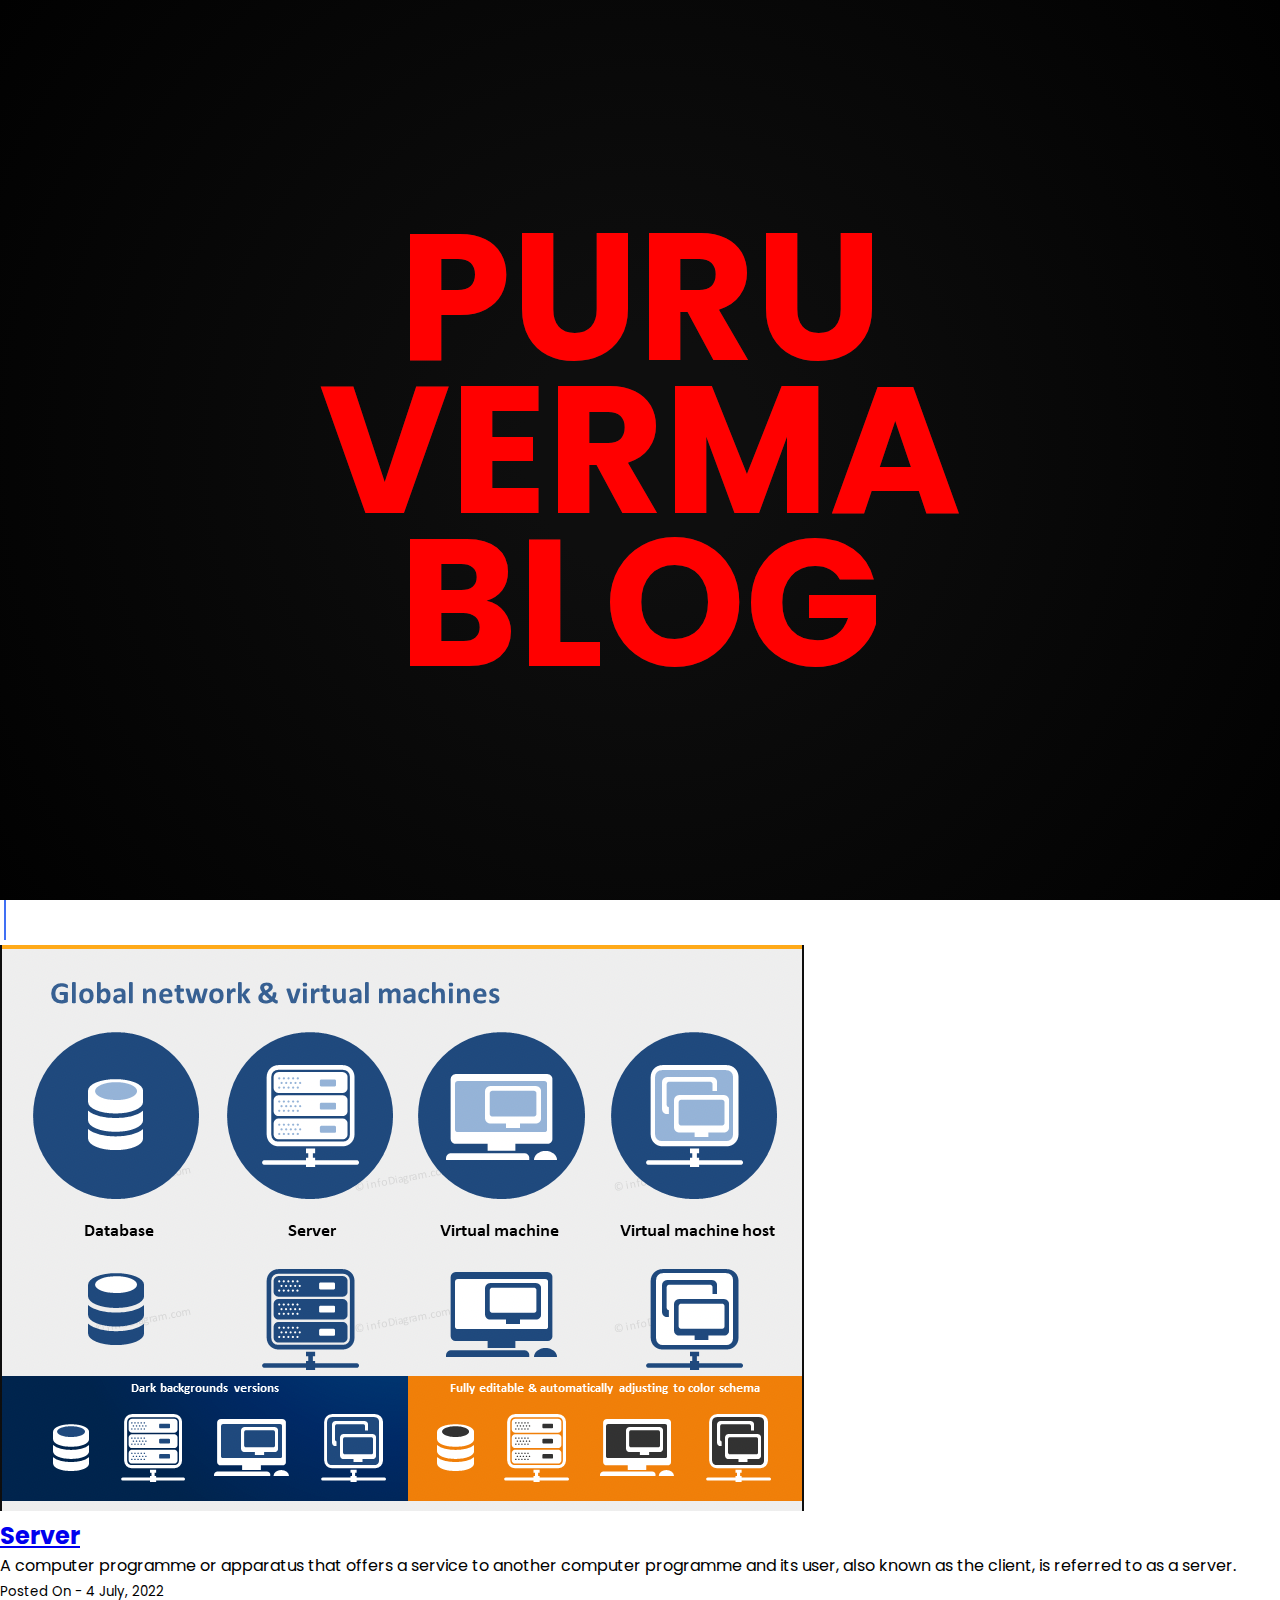
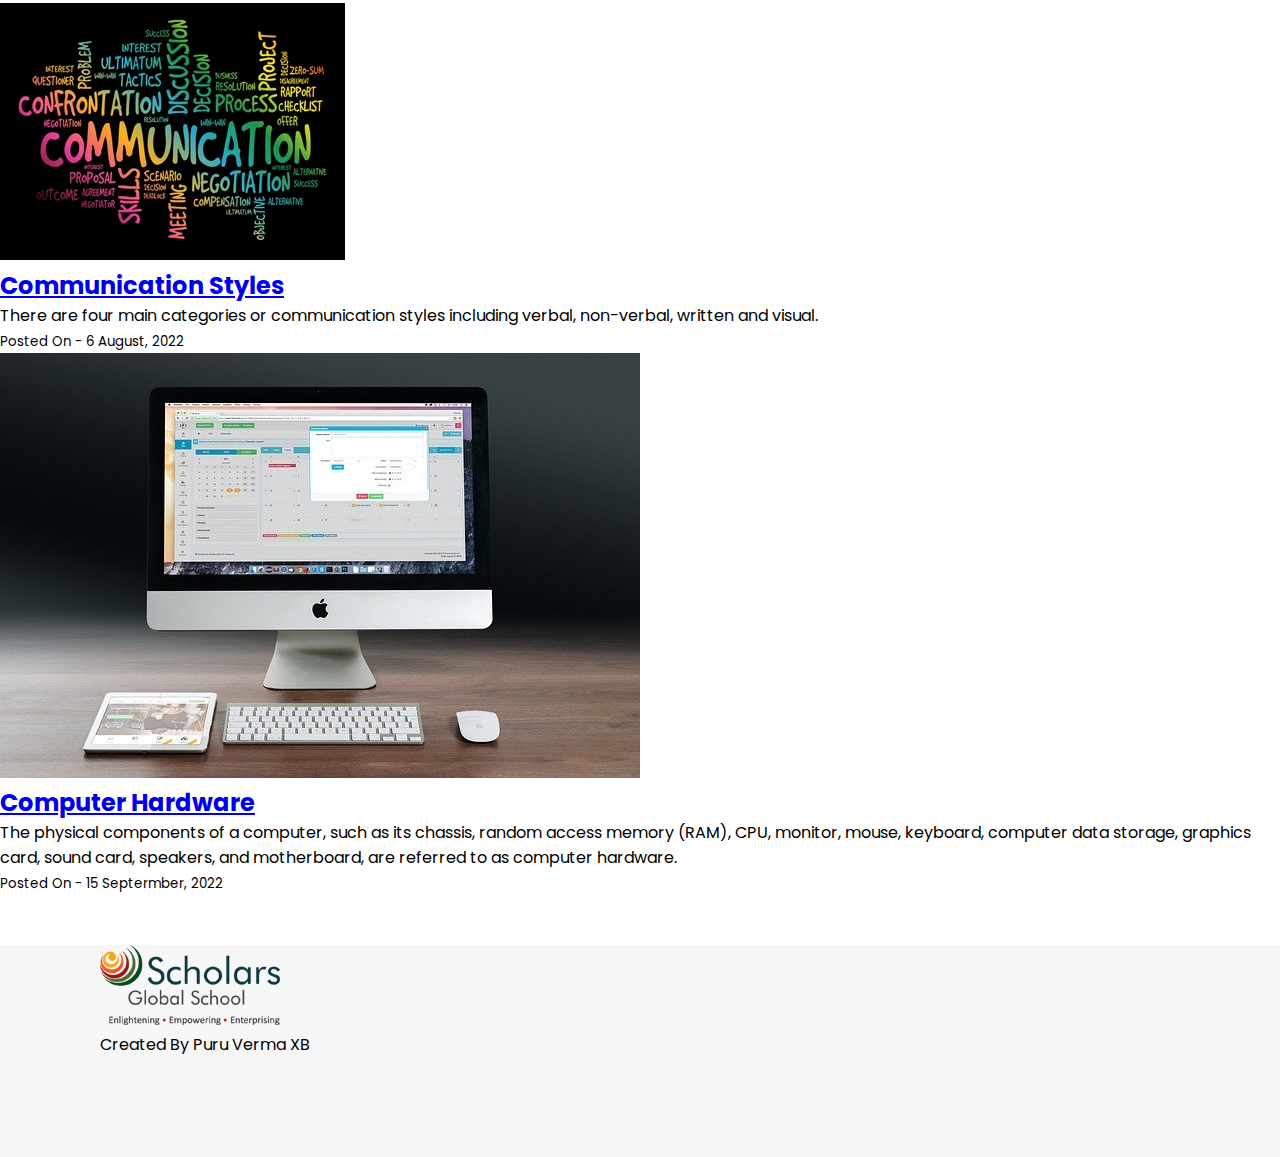
==== index.html @ 23d1e854 "Add files via upload" ====
<!DOCTYPE html>
<html lang="en">

<head>
  <meta charset="UTF-8" />
  <meta http-equiv="X-UA-Compatible" content="IE=edge" />
  <meta name="viewport" content="width=device-width, initial-scale=1.0" />
  <title>Document</title>
  <link href="https://cdn.jsdelivr.net/npm/bootstrap@5.2.0/dist/css/bootstrap.min.css" rel="stylesheet"
    integrity="sha384-gH2yIJqKdNHPEq0n4Mqa/HGKIhSkIHeL5AyhkYV8i59U5AR6csBvApHHNl/vI1Bx" crossorigin="anonymous">

  <link rel="stylesheet" href="style.css">
  <link rel='shortcut icon' type='image/x-icon' href='/favicon.ico' />

<body>
  <div class="panel">
    <h1 class="jj">
      <span>Puru Verma</span>
      <span>Blog</span>
    </h1>
    <h1 class="jj">
      <span>Puru Verma</span>
      <span>Blog</span>
    </h1>
  </div>

  <section>
    <div class="container">
      <span class="text sec-text">Blog</span>
    </div>

    <!-- card -->
    <div class="row row-cols-1 row-cols-md-3 g-4">
      <div class="col">
        <div class="card h-100">
          <img
            src="./images/SERVER.png"
            class="card-img-top" alt="...">
          <div class="card-body">
            <a href="blog/blogPost1.html" class="cardLink">
              <h2 class="card-title">Server</h2>
            </a>
            <p class="card-text"> A computer programme or apparatus that offers a service to another
              computer programme and its user, also known as the client, is referred
              to as a server.</p>
          </div>
          <div class="card-footer">
            <small class="text-muted">Posted On - 4 July, 2022</small>
          </div>
        </div>
      </div>
      <div class="col">
        <div class="card h-100">
          <img
            src="./images/communication.png"
            class="card-img-top" alt="...">
          <div class="card-body">
            <a href="blog/blogPost2.html" class="cardLink">
              <h2 class="card-title">Communication Styles</h2>
            </a>
            <p class="card-text">There are four main categories or communication styles including verbal, non-verbal, written and visual.

            </p>
          </div>
          <div class="card-footer">
            <small class="text-muted">Posted On - 6 August, 2022</small>
          </div>
        </div>
      </div>
      <div class="col">
        <div class="card h-100">
          <img
            src="./images/apple_640.jpg"
            class="card-img-top" alt="...">
          <div class="card-body">
            <a href="blog/blogPost3.html" class="cardLink">
              <h2 class="card-title">Computer Hardware</h2>
            </a>
            <p class="card-text">The physical components of a computer, such as its chassis, random
              access memory (RAM), CPU, monitor, mouse, keyboard, computer data
              storage, graphics card, sound card, speakers, and motherboard, are
              referred to as computer hardware.</p>
          </div>
          <div class="card-footer">
            <small class="text-muted">Posted On - 15 Septermber, 2022</small>
          </div>
        </div>
      </div>
    </div>
  </section>
  <!-- card ends -->



  <!-- footer -->
  <div class="card-footer footer " style="">
    <div class="footer_product container">
      <img src="./images/logo_98.png" alt="" srcset="" class="p-4 pt-6">
      <span class="">Created By Puru Verma XB</span>
    </div>
  </div>

  <!-- footer ends -->

  <script src="index.js"></script>
  <script src="https://cdn.jsdelivr.net/npm/bootstrap@5.2.0/dist/js/bootstrap.bundle.min.js"
    integrity="sha384-A3rJD856KowSb7dwlZdYEkO39Gagi7vIsF0jrRAoQmDKKtQBHUuLZ9AsSv4jD4Xa"
    crossorigin="anonymous"></script>

</body>

</html>
---- style.css ----
@import url(https://fonts.googleapis.com/css?family=Khula:700);
@import url("https://fonts.googleapis.com/css2?family=Poppins:wght@200;300;400;500;600&display=swap");
* {
  font-family: "JJ", sans-serif;
  margin: 0;
  padding: 0;
  box-sizing: border-box;
}

.panel {
  overflow: auto;
  width: 100%;
  height: 100vh;
  position: relative;
  background: radial-gradient(circle, #0e0e0e 15%, #010101);
}

.jj {
  position: absolute;
  top: 50%;
  left: 50%;
  transform: translate(-50%, -50%);
  text-align: center;
  font-size: 20vmin;
  color: rgb(42, 35, 35);
  line-height: 0.85;
  text-transform: uppercase;
  background-image: url(https://anonimag.es/i/cee6d0f7-9dd3-430b-b9c3-bee2c52779b453d9f.jpg);
  background-size: contain;
  -webkit-text-fill-color: rgba(255, 255, 255, 0.1);
  -webkit-background-clip: text;
  z-index: 10;
}
.jj + .jj {
  -webkit-text-fill-color: red;
  z-index: 20;
  -webkit-animation: meh 3s ease-out infinite alternate;
          animation: meh 3s ease-out infinite alternate;
}
@-webkit-keyframes meh {
  from {
    -webkit-clip-path: polygon(100% 0, 100% 100%, 20% 100%, 61% 91%, 94% 47%);
            clip-path: polygon(100% 0, 100% 100%, 20% 100%, 61% 91%, 94% 47%);
  }
  50% {
    -webkit-clip-path: polygon(100% 0, 100% 100%, 20% 100%, 59% 52%, 74% 13%);
            clip-path: polygon(100% 0, 100% 100%, 20% 100%, 59% 52%, 74% 13%);
  }
  to {
    -webkit-clip-path: polygon(100% 0, 100% 100%, 0 100%, 0 85%, 87% 41%);
            clip-path: polygon(100% 0, 100% 100%, 0 100%, 0 85%, 87% 41%);
  }
}
@keyframes meh {
  from {
    -webkit-clip-path: polygon(100% 0, 100% 100%, 20% 100%, 61% 91%, 94% 47%);
            clip-path: polygon(100% 0, 100% 100%, 20% 100%, 61% 91%, 94% 47%);
  }
  50% {
    -webkit-clip-path: polygon(100% 0, 100% 100%, 20% 100%, 59% 52%, 74% 13%);
            clip-path: polygon(100% 0, 100% 100%, 20% 100%, 59% 52%, 74% 13%);
  }
  to {
    -webkit-clip-path: polygon(100% 0, 100% 100%, 0 100%, 0 85%, 87% 41%);
            clip-path: polygon(100% 0, 100% 100%, 0 100%, 0 85%, 87% 41%);
  }
}
.jj span {
  display: block;
}

@font-face {
  font-family: "JJ";
  src: url("GothicNo13BT-Regular.eot");
  font-weight: normal;
  font-style: normal;
}
@font-face {
  font-family: "JJ";
  src: url([data-uri]) format("woff2"), url([data-uri]) format("woff"), url("GothicNo13BT-Regular.ttf") format("truetype");
  font-weight: normal;
  font-style: normal;
}
.hidden {
  opacity: 0;
}

.console-container {
  font-family: Khula;
  font-size: 4em;
  text-align: center;
  height: 200px;
  width: 600px;
  display: block;
  position: absolute;
  color: white;
  top: 0;
  bottom: 0;
  left: 0;
  right: 0;
  margin: auto;
}

.console-underscore {
  display: inline-block;
  position: relative;
  top: -0.14em;
  left: 10px;
}

/* ===== Google Font Import - Poppins ===== */
* {
  font-family: "Poppins", sans-serif;
}

section {
  display: flex;
  justify-content: center;
  overflow: hidden;
  flex-direction: column;
}

.container {
  width: 246px;
  overflow: hidden;
  margin-top: -100px;
}

.container .text {
  position: relative;
  top: 0;
  left: 0%;
  color: #4070F4;
  font-weight: 600;
  font-size: 6rem;
  margin: 4px;
}

.text.sec-text:before {
  content: "";
  position: absolute;
  bottom: 0px;
  left: 0;
  height: 50%;
  width: 100%;
  background-color: #fff;
  border-left: 2px solid #4070F4;
  -webkit-animation: animate 4s steps(12) infinite;
          animation: animate 4s steps(12) infinite;
}

@-webkit-keyframes animate {
  40%, 60% {
    left: calc(100% + 4px);
  }
  100% {
    left: 0%;
  }
}

@keyframes animate {
  40%, 60% {
    left: calc(100% + 4px);
  }
  100% {
    left: 0%;
  }
}
@media (max-width: 768px) {
  .container {
    margin-top: 100px;
  }
  .container .text {
    font-size: 3rem;
  }
  .text.sec-text:before {
    height: 100%;
  }
}
.footer {
  background-color: #f7f7f7;
  margin-top: 50px;
  padding: 100px;
}

.footer p {
  font-family: "Poppins", sans-serif;
  text-align: center;
}/*# sourceMappingURL=style.css.map */
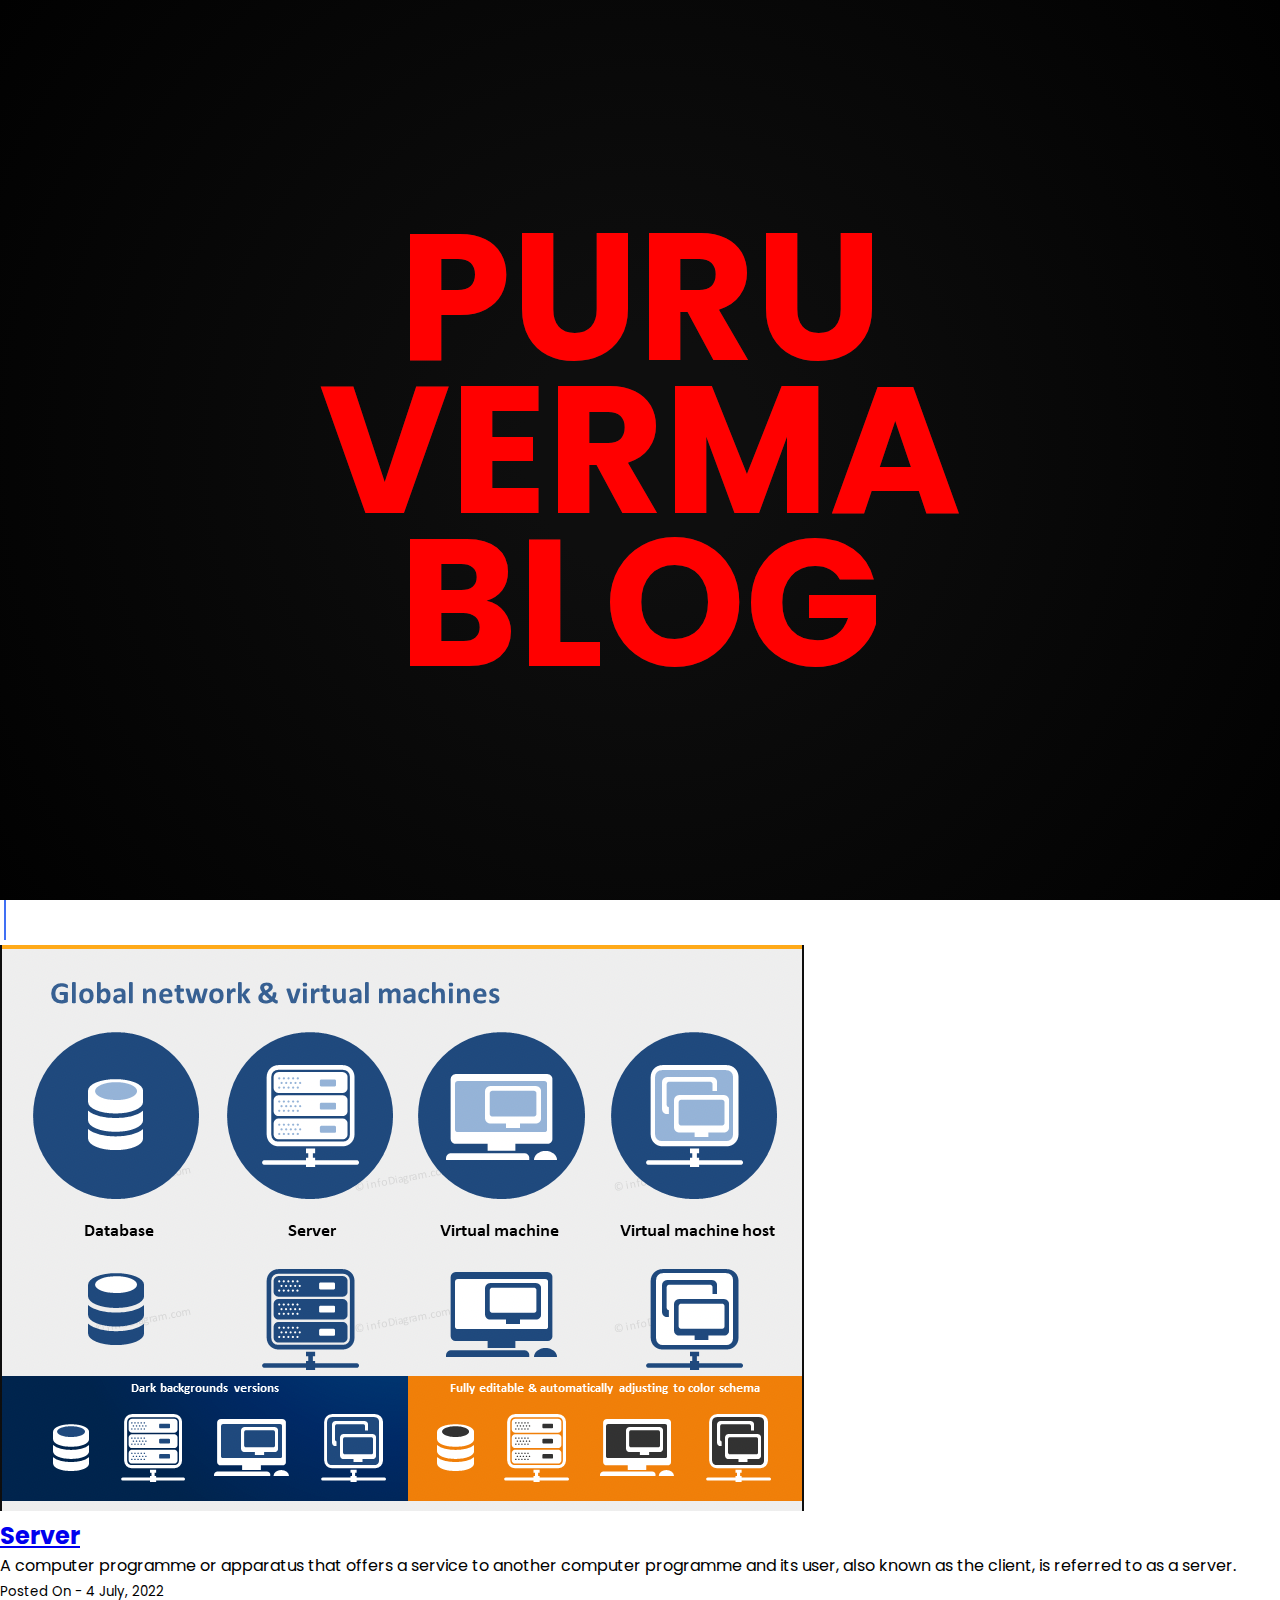
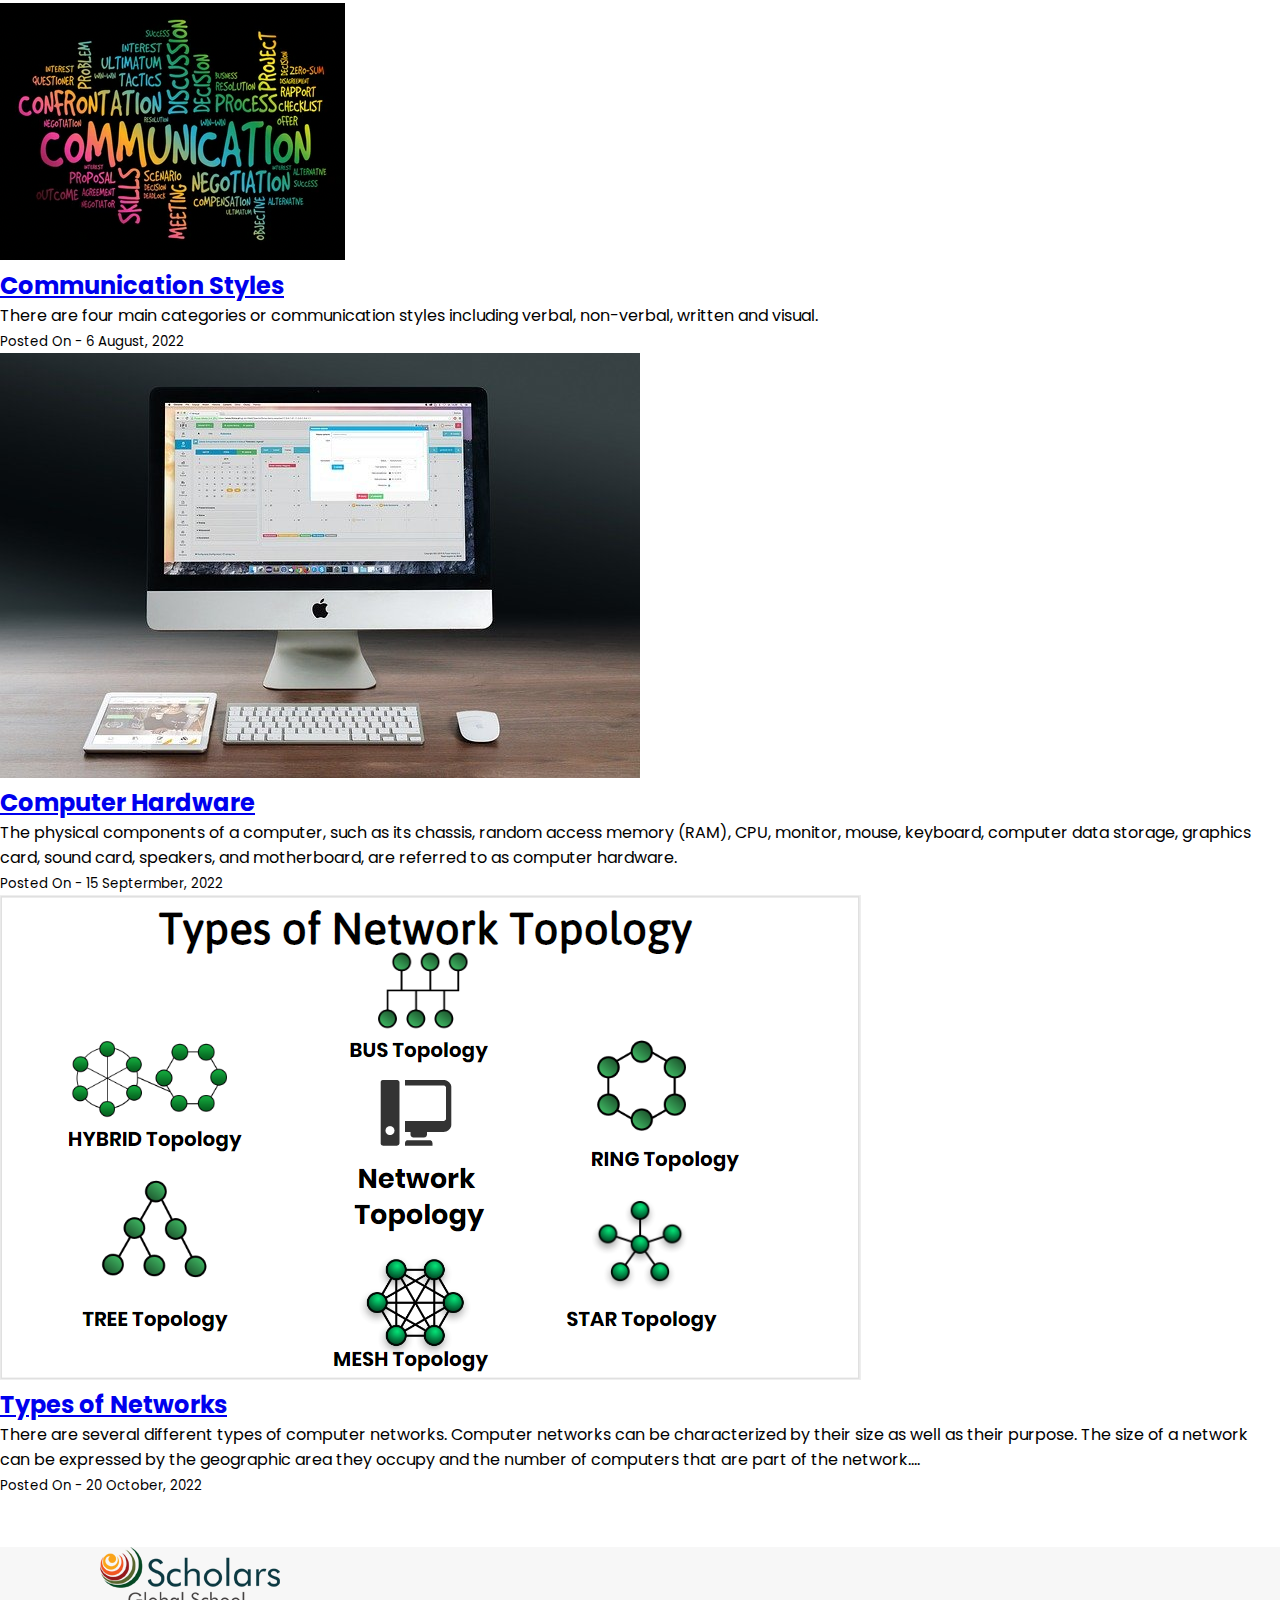
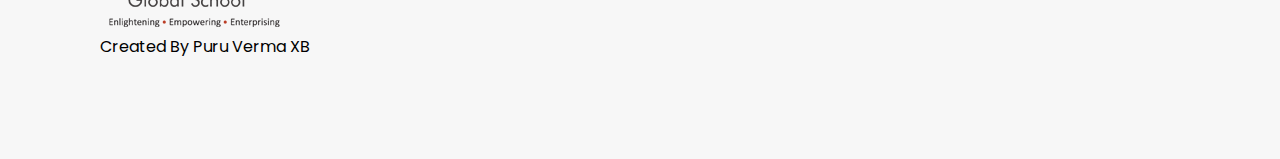
==== commit a7033c88: "Update index.html" ====
--- a/index.html
+++ b/index.html
@@ -5,12 +5,12 @@
   <meta charset="UTF-8" />
   <meta http-equiv="X-UA-Compatible" content="IE=edge" />
   <meta name="viewport" content="width=device-width, initial-scale=1.0" />
-  <title>Document</title>
+  <title>Puru Verma Blog</title>
   <link href="https://cdn.jsdelivr.net/npm/bootstrap@5.2.0/dist/css/bootstrap.min.css" rel="stylesheet"
     integrity="sha384-gH2yIJqKdNHPEq0n4Mqa/HGKIhSkIHeL5AyhkYV8i59U5AR6csBvApHHNl/vI1Bx" crossorigin="anonymous">
 
   <link rel="stylesheet" href="style.css">
-  <link rel='shortcut icon' type='image/x-icon' href='/favicon.ico' />
+  <link rel='shortcut icon' type='image/x-icon' href='/favicon.ico?' />
 
 <body>
   <div class="panel">
@@ -86,6 +86,25 @@
           </div>
         </div>
       </div>
+      <!-- fourth blog -->
+      <div class="col">
+            <div class="card h-100">
+                <img
+                        src="./images/Types-of-network-topology-2.png"
+                        class="card-img-top" alt="...">
+                <div class="card-body">
+                    <a href="blog/blogPost4.html" class="cardLink">
+                        <h2 class="card-title">Types of Networks</h2>
+                    </a>
+                    <p class="card-text">There are several different types of computer networks. Computer networks can be characterized by their size as well as their purpose.
+
+                        The size of a network can be expressed by the geographic area they occupy and the number of computers that are part of the network....</p>
+                </div>
+                <div class="card-footer">
+                    <small class="text-muted">Posted On - 20 October, 2022</small>
+                </div>
+            </div>
+        </div>
     </div>
   </section>
   <!-- card ends -->
@@ -109,4 +128,4 @@
 
 </body>
 
-</html>+</html>
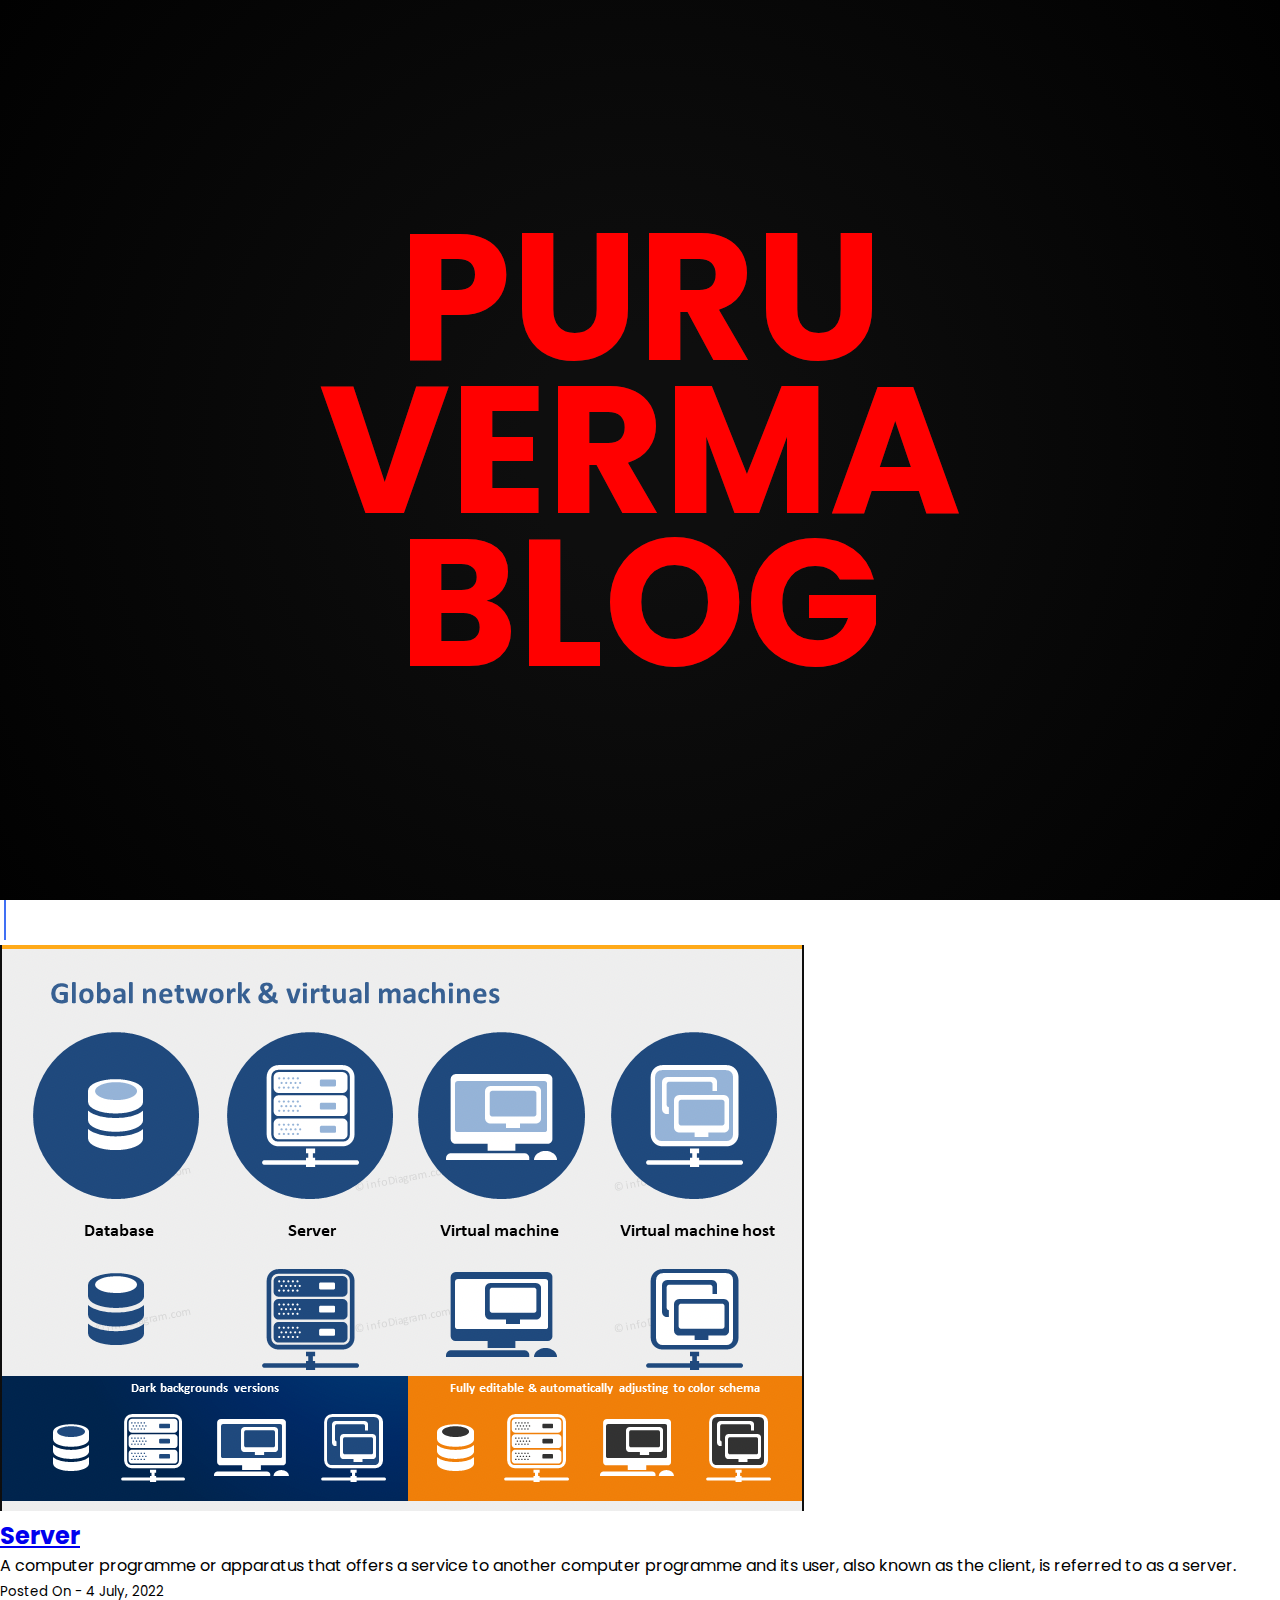
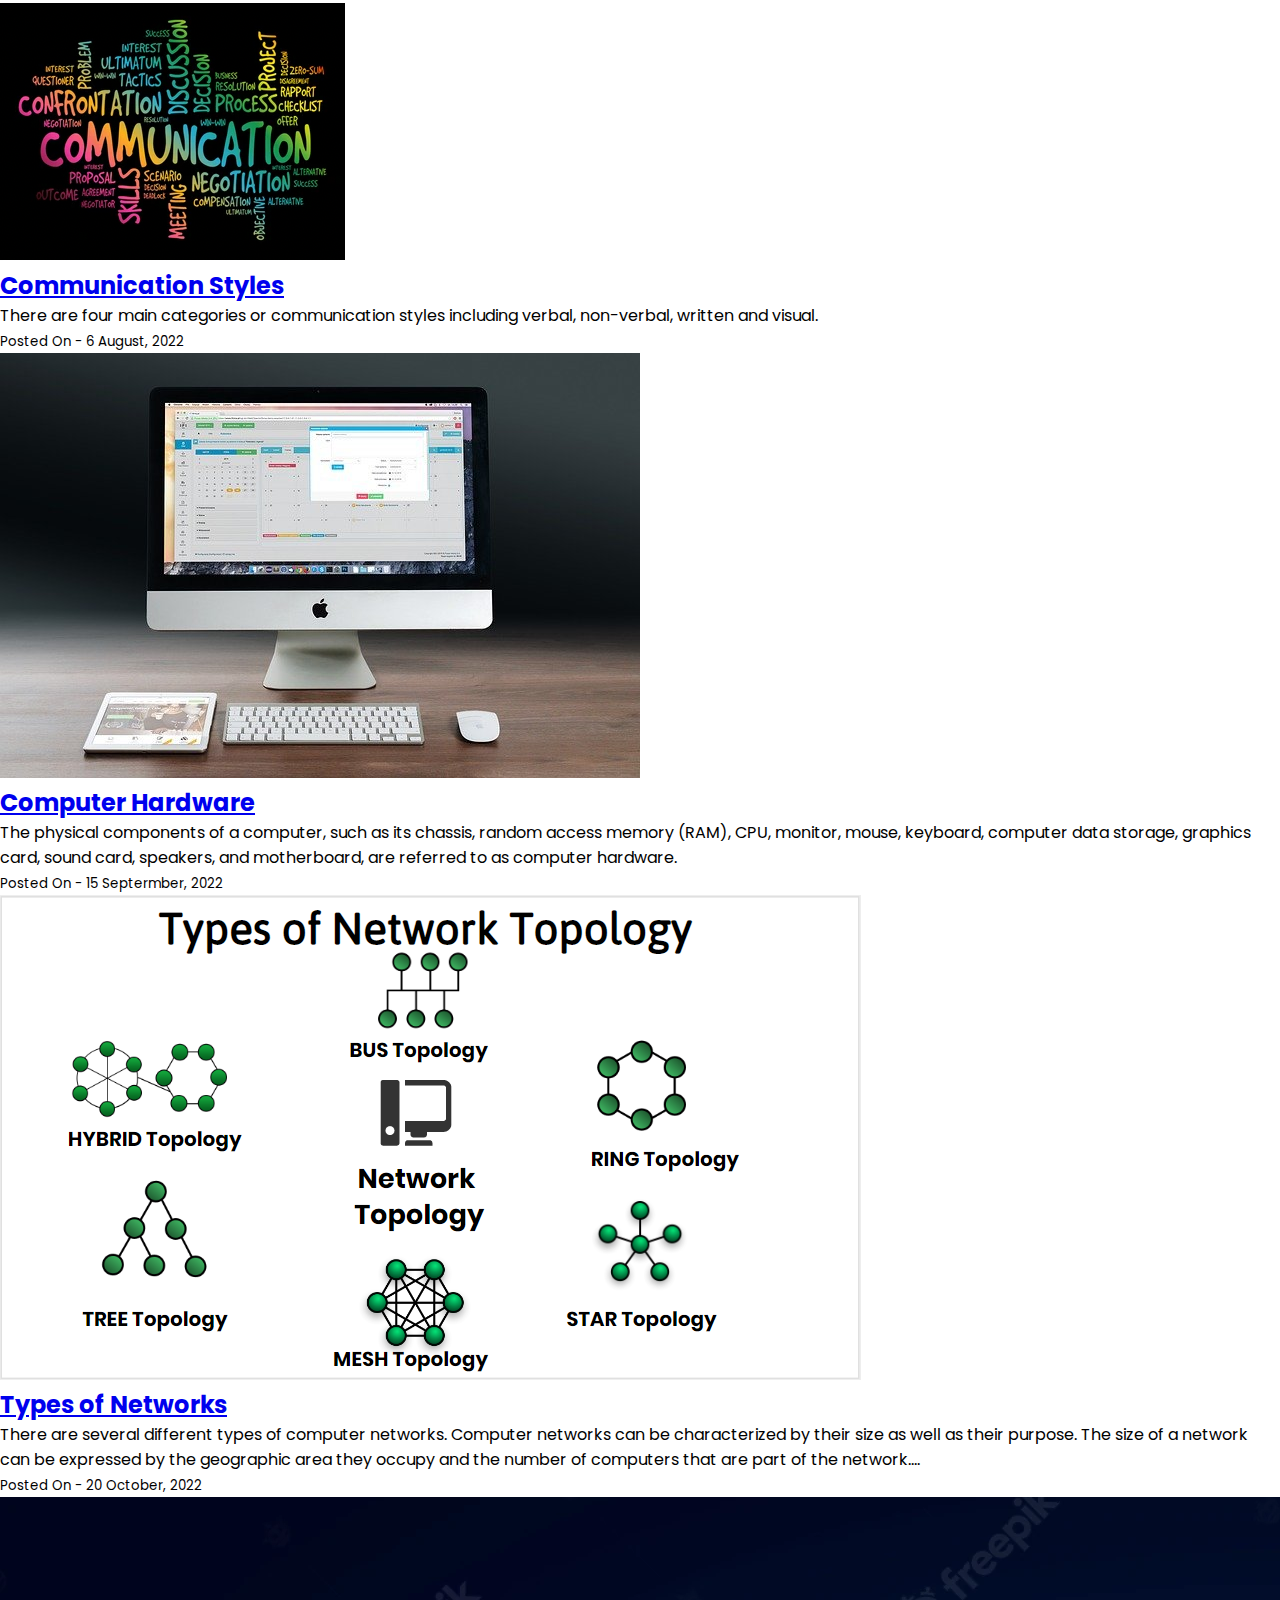
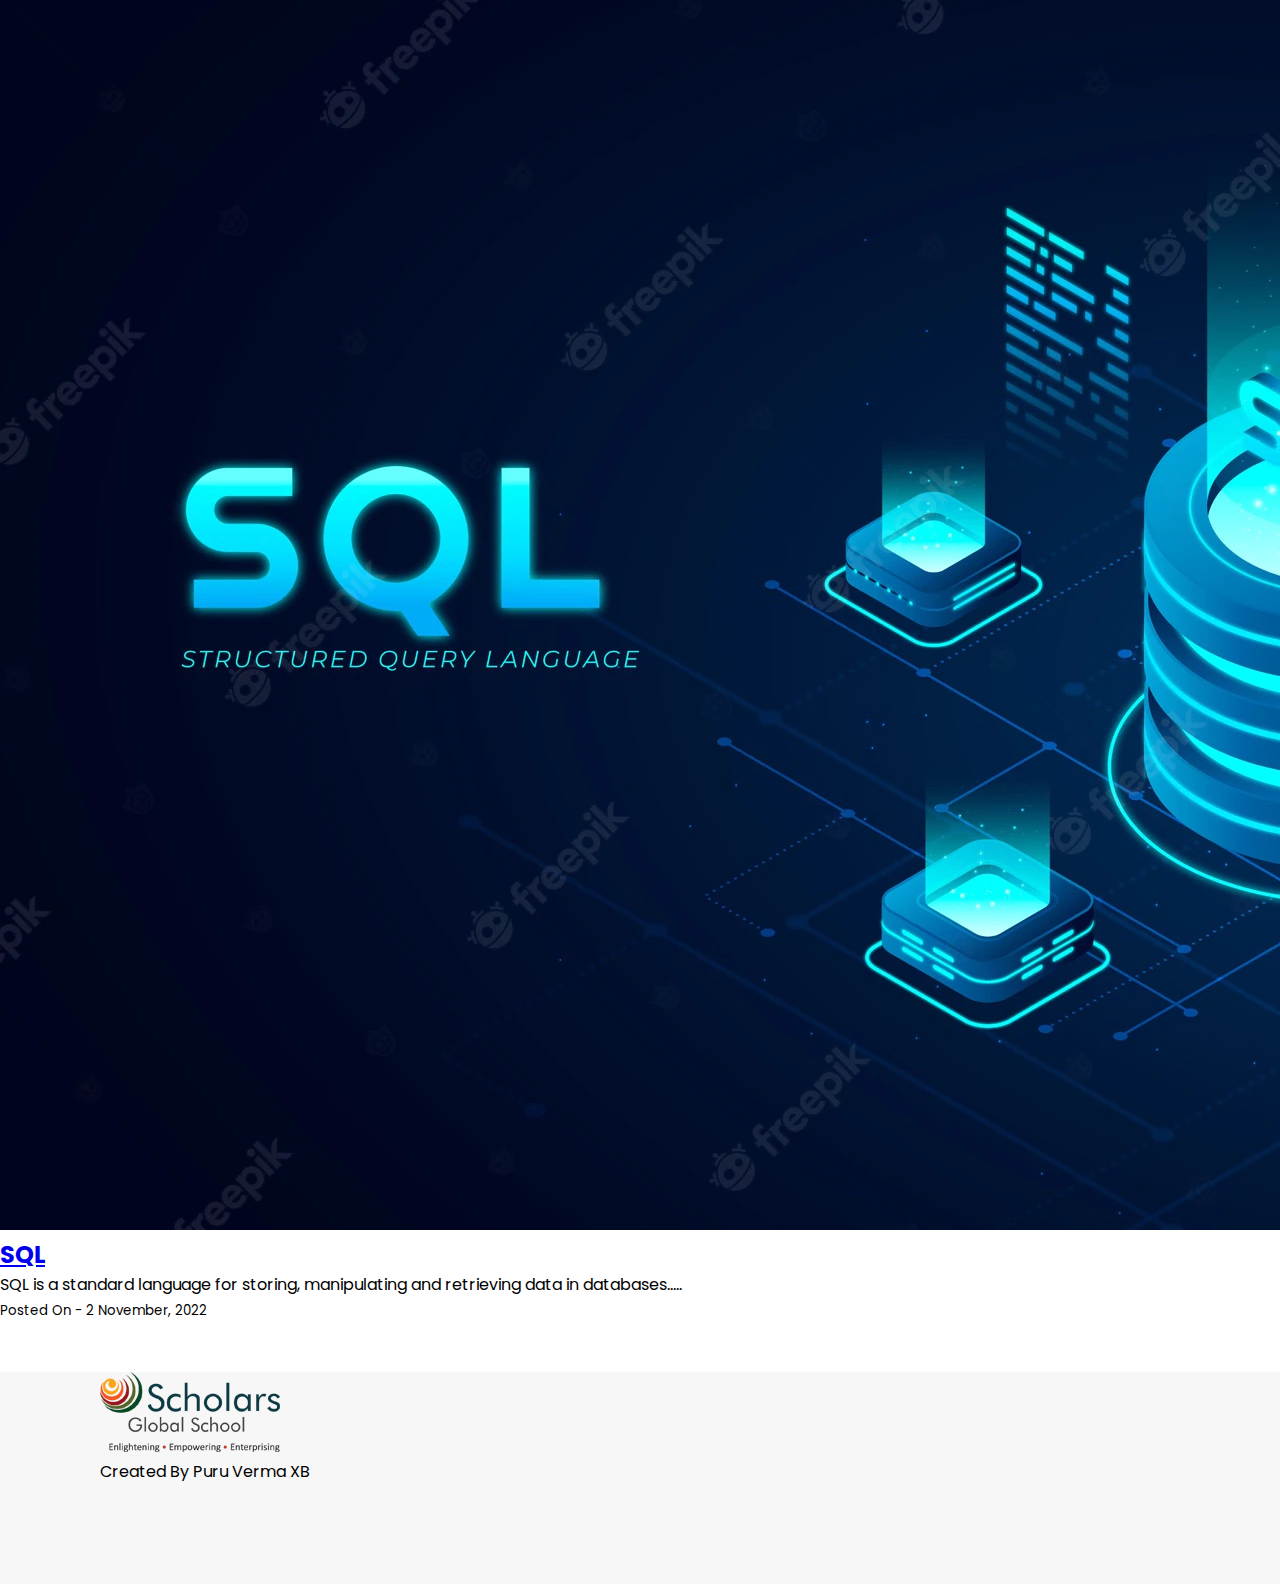
==== commit cd51be64: "Update index.html" ====
--- a/index.html
+++ b/index.html
@@ -105,6 +105,26 @@
                 </div>
             </div>
         </div>
+      
+              <!-- fifth blog -->
+
+        <div class="col">
+          <div class="card h-100">
+              <img
+                      src="./images/sql.png"
+                      class="card-img-top" alt="...">
+              <div class="card-body">
+                  <a href="blog/blogPost5.html" class="cardLink">
+                      <h2 class="card-title">SQL</h2>
+                  </a>
+                  <p class="card-text">SQL is a standard language for storing, manipulating and retrieving data in databases.....</p>
+              </div>
+              <div class="card-footer">
+                  <small class="text-muted">Posted On - 2 November, 2022</small>
+              </div>
+          </div>
+      </div>
+      
     </div>
   </section>
   <!-- card ends -->
